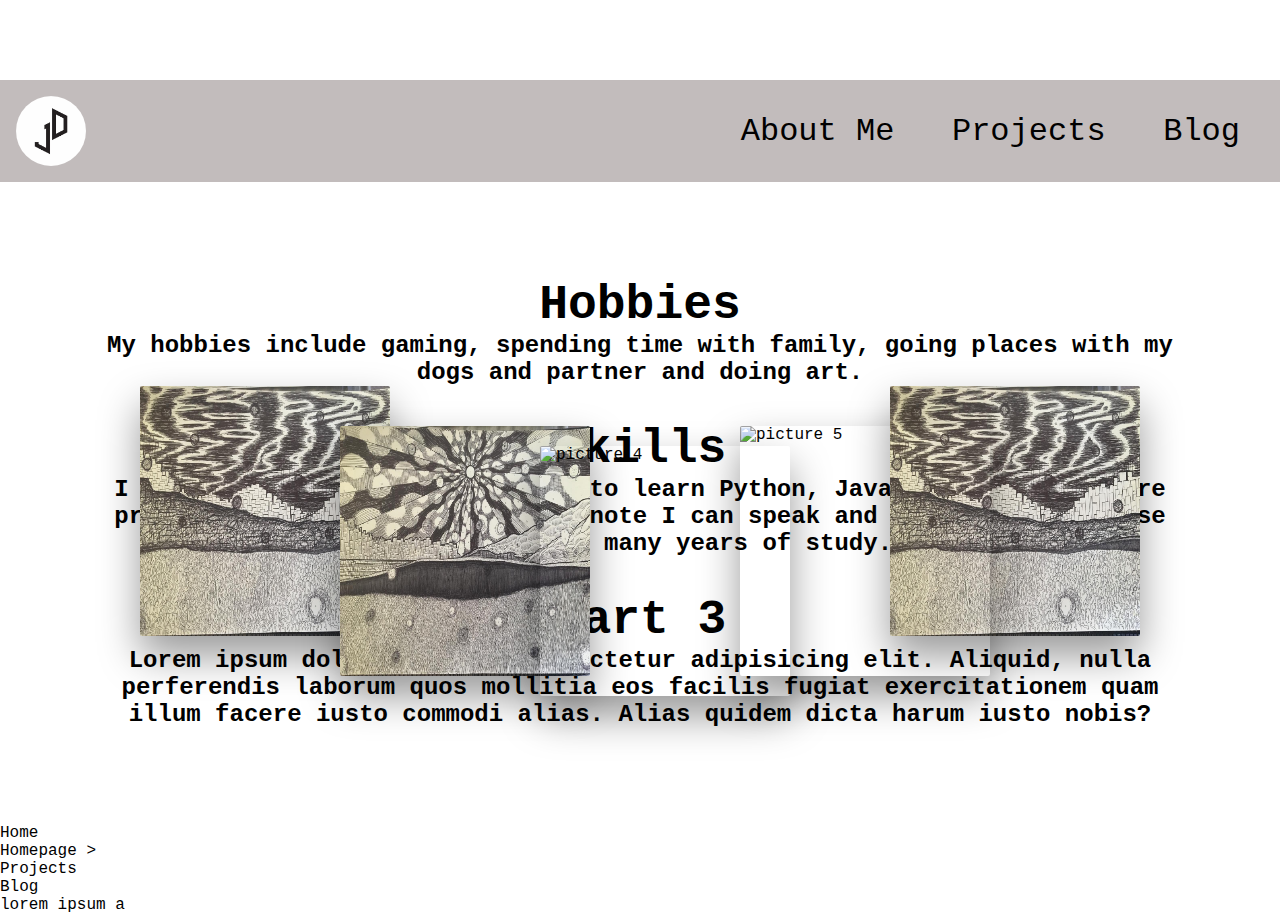
==== aboutme.html @ f3d7f451 "About me html and css started" ====
<!DOCTYPE html>
<html lang="en">

</html>

<head>
  <meta charset="UTF-8" />
  <meta http-equiv="X-UA-Compatible" content="IE=edge" />
  <meta name="viewport" content="width=device-width, initial-scale=1.0" />
  <title>About Me</title>
  <link rel="stylesheet" href="style.css" />
</head>

<body>
  <article>
    <header>
      <img id="initials" src="images/JD.jpg" />

      <nav>
        <a href="aboutme.html">About Me</a>
        <a href="projects.html">Projects</a>
        <a href="blog.html">Blog</a>
      </nav>
    </header>


    <main>
      <div>
        <h2 class="h2-aboutme">Hobbies</h2>
        <p>My hobbies include gaming, spending time with family, going places with my dogs and partner and doing
          art.</p>

        <div class="gallery">
          <img src="images/art city.jpg" class="gallery__photo gallery__photo--p1" alt="picture 1" />
          <img src="images/art city.jpg" class="gallery__photo gallery__photo--p2" alt="picture 2" />
          <img src="images/art middle.jpg" class="gallery__photo gallery__photo--p3" alt="picture 3" />
          <img src="art right.jpg" class="gallery__photo gallery__photo--p4" alt="picture 4" />
          <img src="crystal city.jpg" class="gallery__photo gallery__photo--p5" alt="picture 5" />
        </div>

        <br>
        <br>
        <div>
          <h2 class=" h2-aboutme">Skills</h2>
          <p>I can use HTML, CSS and am about to learn Python, JavaScript and may more programming languages. As a
            side note I can speak and understand Japanese as a result of many years of study. </p>
          <br>
          <br>
          <h2 class="h2-aboutme"> Part 3</h2>
          <p>Lorem ipsum dolor sit amet consectetur adipisicing elit. Aliquid, nulla perferendis laborum quos
            mollitia eos facilis fugiat exercitationem quam illum facere iusto commodi alias. Alias quidem dicta
            harum iusto nobis?</p>
        </div>
    </main>
    <section id="signup">Home</section>
    <section id="feature-1" class="feature">Homepage
      <link href="homepage.html" rel="import" />>
    </section>
    <section id="feature-2" class="feature">Projects</section>
    <section id="feature-3" class="feature">Blog</section>
    <div>lorem ipsum a</div>
  </article>
</body>

</html>
---- style.css ----
@media screen and (min-width: 500px) and (max-width: 899px) {
  section {
    height: 50vw;
    flex: 50%;
  }
}

@media screen and (min-width: 900px) {
}

* {
  font-family: "Courier New", Courier, monospace;
  box-sizing: border-box;
  margin: 0;
  padding: 0;
}
#container {

}

body {
 /* display: flex;
  flex-direction: column; 
  
  
  V for aboutm.me html testing */
  height:100vh;
  padding-top: 80px;



}

/* Header --------------------------------------------------*/
header {
  display: flex;
  justify-content: space-between;
  align-items: center;
  padding: 1rem;
  background: rgb(194, 188, 188);  

}

#initials {
  height: 70px;
  width: 70px;
  border-radius: 50%;
}

nav a {
  font-size: 2rem;
  color: #000000;
  text-decoration: none;
  margin: 0 1.5rem;
}

nav a:hover {
  color: #313131;
  text-decoration: underline;
  font-weight: 900;
  margin: 0 1.5rem;
}

nav a:visited {
  color: #494949;
  text-decoration: underline;
  margin: 0 1.5rem;
}
/*header end-------------------------------------------------*/

/*homepage --------------------------------------------------*/

#container {
}

#bush {
  float: right;
  border-style: double;
  border-width: 30px;
  border-color: rgba(158, 108, 108, 0.829);
  width: 400px;
  height: 400px;
  border-radius: 50%;
  margin-top: 1rem;
  margin-bottom: 3rem;
}
 
#name {
  float: right;
  color: rgba(163, 36, 36, 0.719);
  font-size: 3rem;
  font-weight: bold;
  margin-top: 3rem;
  margin-bottom: 3rem;
  margin-left: 5rem;
  padding-right: 9rem;
}

main p {
  text-align: center;
  font-size: 1.5rem;
  font-weight: 700;
}

main {
  display: flex;
  padding: 3rem;
  margin: 3rem;
  justify-content: space-around;
}
.button {
  display: inline-block;
  font-size: 2.5rem;
  font-weight: bold;
  text-decoration: none;
  border: 2.9px solid;
  padding: 0.5rem 1rem;
}

.btn-startjourney {
  color: #940000;
  border-color: #940000;
}

.btn-startjourney:hover {
  background-color: #24000023;
}



main h2 {
  font-size: 3rem;
  width: 100%;
  text-align: center;
}

main article {
  display: flex;
  flex-direction: column;
  align-items: center;
  flex: 1;
  padding: 0 2rem;
}

main article p {
  margin: 1rem 0;
}

/* Social section */
#social-links {
  display: flex;
  flex-direction: column-reverse;
  align-items: center;
  justify-content: center;
  padding: 1rem 0;
}
#social-links a:hover {
  opacity: 80%;
}


#social-links{

}

#social-links p {
  position:relative;
  margin: 0 0 1rem;
  font-size: 2rem;
}

#social-links div div{
  position: relative;
  display: flex;
  justify-content: space-between;
  align-items: center;
}

#codeimage{
    background-image: url(images/code.jpg);
 /*   background-color:rgba(0, 0, 0, 0.20);
    opacity: 10%; */
    position: relative;
    background-repeat: no-repeat;
    background-size: cover;
    background-position: center;
}

/* aboutme.page----------------------------------------------------*/
#h2-aboutme {

}

.gallery {
  width: 1000px;
  margin: 0 auto;

  position: relative;
}

.gallery__photo {
  width: 250px;
  height: 250px;
  box-shadow: 0 20px 40px rgba(0, 0, 0, 0.4);
  border-radius: 2px;

  position: absolute;
  transition: all 0.2s;
  z-index: 10;
  outline-offset: 20px;
}

.gallery__photo--p1 {
  top: 0;
  left: 0;
}

.gallery__photo--p2 {
  top: 0;
  right: 0;
  z-index: 1;
}

.gallery__photo--p3 {
  top: 40px;
  left: 20%;
}

.gallery__photo--p4 {
  top: 60px;
  left: 40%;
}

.gallery__photo--p5 {
  top: 40px;
  left: 60%;
  z-index: 2;
}

.gallery__photo:hover {
  outline: 15px solid #7421007a;
  box-shadow: 0 20px 40px rgb(0, 0, 0);
  transform: scale(1.05) translateY(-20px);
  z-index: 20;
}
.gallery:hover .gallery__photo:not(:hover) {
  transform: scale(0.9);
}
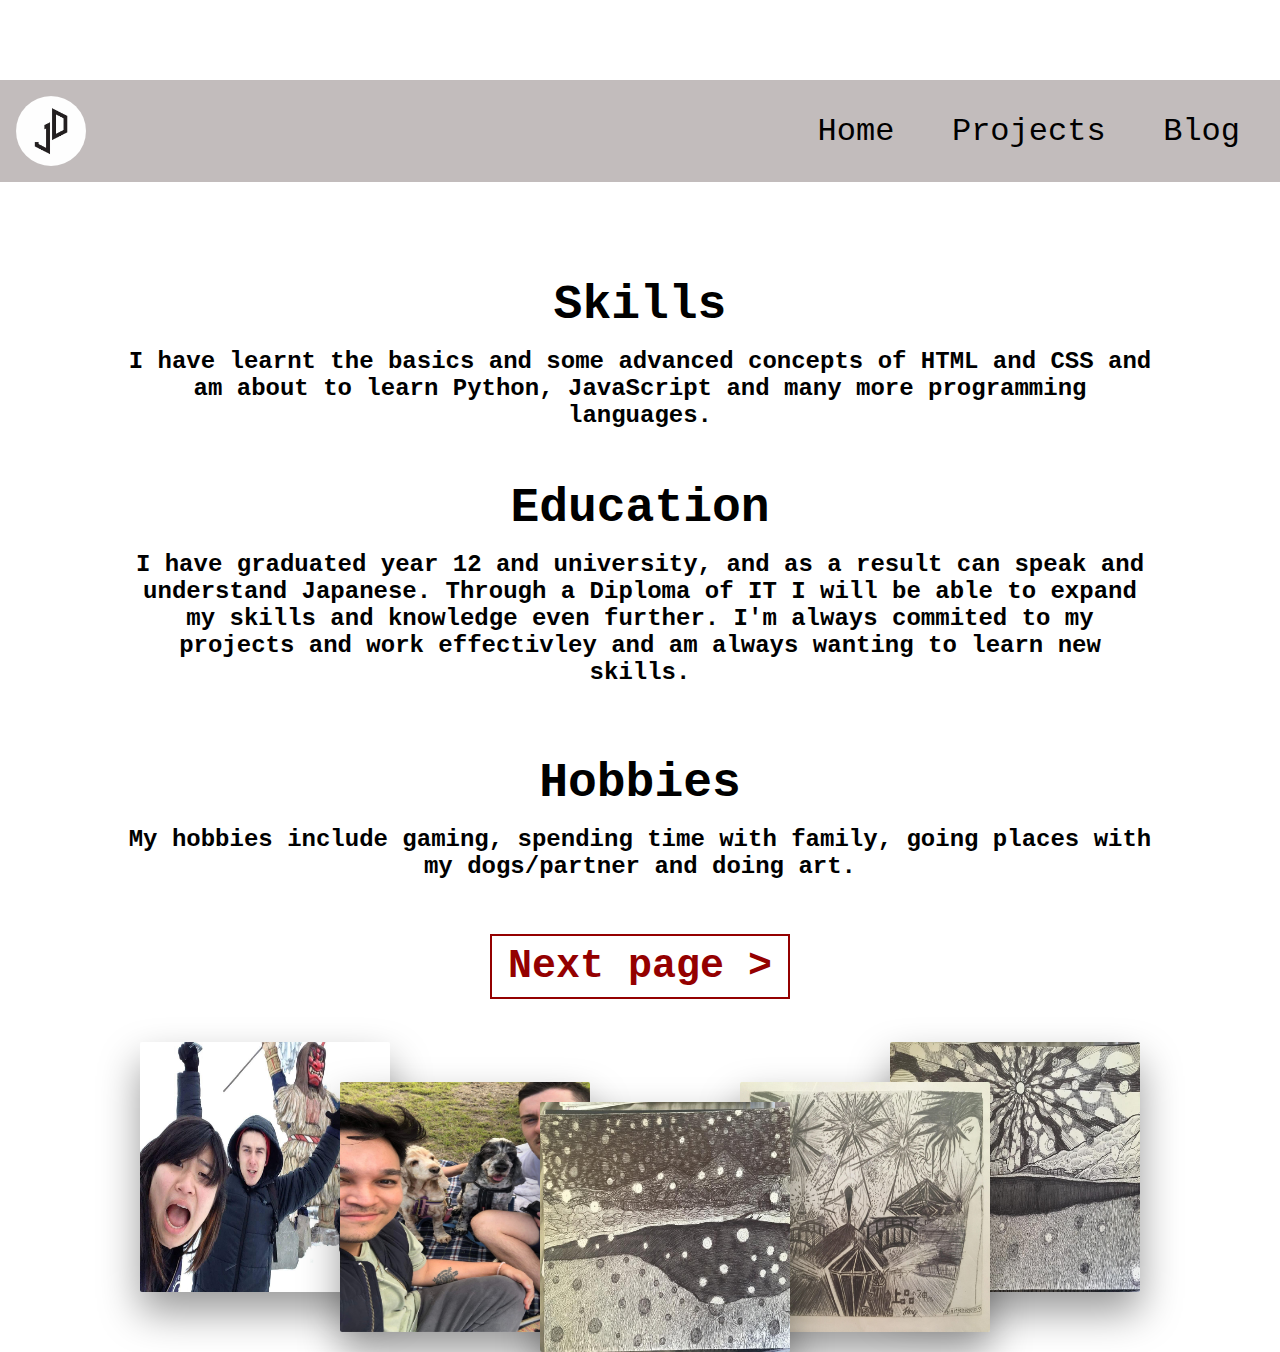
==== commit 3cd29b7e: "index hot fix" ====
--- a/aboutme.html
+++ b/aboutme.html
@@ -2,6 +2,8 @@
 <html lang="en">
 
 </html>
+
+<!--head-->
 
 <head>
   <meta charset="UTF-8" />
@@ -12,54 +14,63 @@
 </head>
 
 <body>
-  <article>
-    <header>
-      <img id="initials" src="images/JD.jpg" />
+  <header>
+    <img id="initials" src="images/JD.jpg" />
 
-      <nav>
-        <a href="aboutme.html">About Me</a>
-        <a href="projects.html">Projects</a>
-        <a href="blog.html">Blog</a>
-      </nav>
-    </header>
+    <nav>
+      <a href="index.html">Home</a>
+      <a href="projects.html">Projects</a>
+      <a href="blog.html">Blog</a>
+    </nav>
+  </header>
 
 
-    <main>
+  <main>
+    <article>
       <div>
-        <h2 class="h2-aboutme">Hobbies</h2>
-        <p>My hobbies include gaming, spending time with family, going places with my dogs and partner and doing
-          art.</p>
-
-        <div class="gallery">
-          <img src="images/art city.jpg" class="gallery__photo gallery__photo--p1" alt="picture 1" />
-          <img src="images/art city.jpg" class="gallery__photo gallery__photo--p2" alt="picture 2" />
-          <img src="images/art middle.jpg" class="gallery__photo gallery__photo--p3" alt="picture 3" />
-          <img src="art right.jpg" class="gallery__photo gallery__photo--p4" alt="picture 4" />
-          <img src="crystal city.jpg" class="gallery__photo gallery__photo--p5" alt="picture 5" />
-        </div>
-
+        <h2 class=" h2-aboutme">Skills</h2>
+        <p>I have learnt the basics and some advanced concepts of HTML and CSS and am about to learn Python, JavaScript
+          and many more programming languages. </p>
         <br>
         <br>
+        <h2 class="h2-aboutme"> Education</h2>
+        <p>I have graduated year 12 and university, and as a result can speak and understand Japanese. Through a Diploma
+          of IT I will be able to expand my skills and knowledge even further. I'm always commited to my projects and
+          work effectivley and am always wanting to learn new skills.</p>
+
+
         <div>
-          <h2 class=" h2-aboutme">Skills</h2>
-          <p>I can use HTML, CSS and am about to learn Python, JavaScript and may more programming languages. As a
-            side note I can speak and understand Japanese as a result of many years of study. </p>
           <br>
           <br>
-          <h2 class="h2-aboutme"> Part 3</h2>
-          <p>Lorem ipsum dolor sit amet consectetur adipisicing elit. Aliquid, nulla perferendis laborum quos
-            mollitia eos facilis fugiat exercitationem quam illum facere iusto commodi alias. Alias quidem dicta
-            harum iusto nobis?</p>
-        </div>
-    </main>
-    <section id="signup">Home</section>
-    <section id="feature-1" class="feature">Homepage
-      <link href="homepage.html" rel="import" />>
-    </section>
-    <section id="feature-2" class="feature">Projects</section>
-    <section id="feature-3" class="feature">Blog</section>
-    <div>lorem ipsum a</div>
+          <br>
+
+
+          <h2 class="h2-aboutme">Hobbies</h2>
+          <p>My hobbies include gaming, spending time with family, going places with my dogs/partner and doing
+            art.
+
+
+
+            <br>
+            <br>
+            <br>
+            <a href="projects.html" class="button btn-startjourney">Next page > </a>
+            <br>
+            <br>
+
+          <div class="gallery">
+            <img src="images/me and arisa.jpg" class="gallery__photo gallery__photo--p1" alt="picture 1" />
+            <img src="images/art middle.jpg" class="gallery__photo gallery__photo--p2" alt="picture 2" />
+            <img src="images/me job and dogs.jpg" class="gallery__photo gallery__photo--p3" alt="picture 3" />
+            <img src="images/art right.jpg" class="gallery__photo gallery__photo--p4" alt="picture 4" />
+            <img src="images/crystal city.jpg" class="gallery__photo gallery__photo--p5" alt="picture 5" />
+          </div>
+          </p>
+    </div>
   </article>
+    
+  </main>
+
 </body>
 
 </html>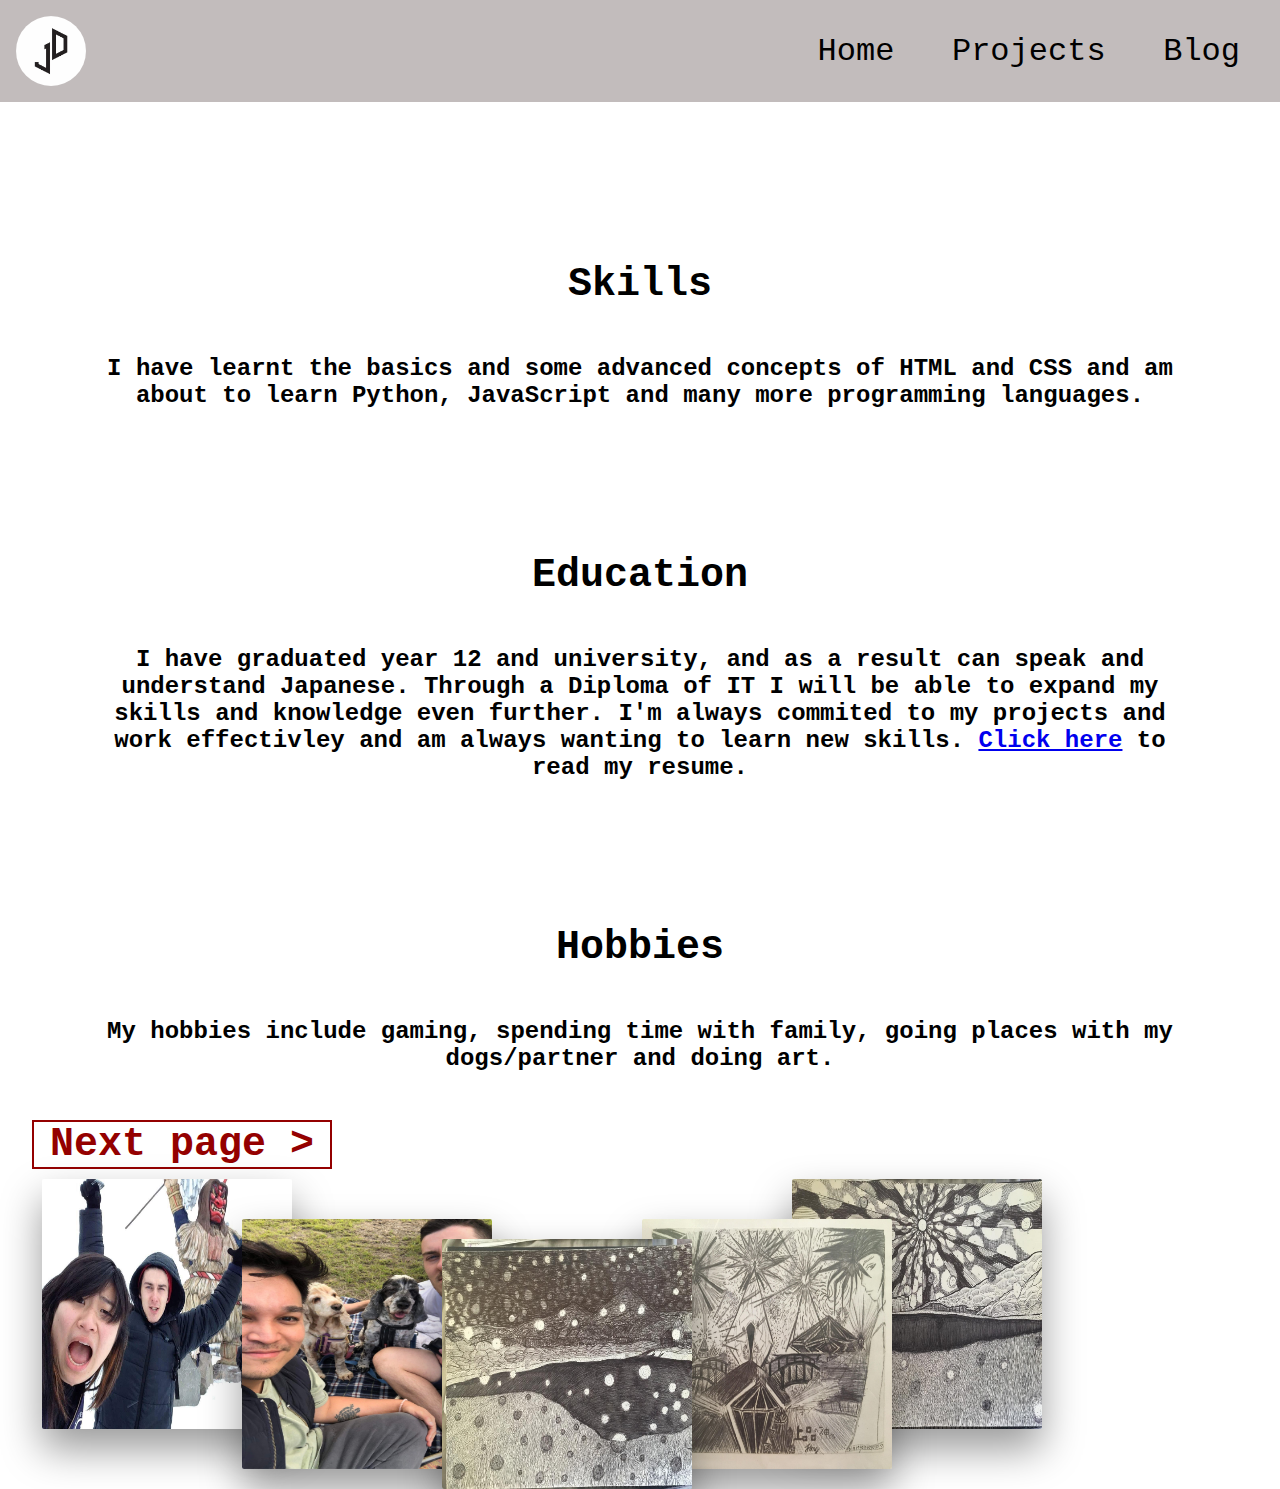
==== commit 59e4c59a: "upto blogs" ====
--- a/aboutme.html
+++ b/aboutme.html
@@ -28,35 +28,21 @@
   <main>
     <article>
       <div>
-        <h2 class=" h2-aboutme">Skills</h2>
+        <h2>Skills</h2>
         <p>I have learnt the basics and some advanced concepts of HTML and CSS and am about to learn Python, JavaScript
           and many more programming languages. </p>
-        <br>
-        <br>
-        <h2 class="h2-aboutme"> Education</h2>
+        <h2> Education</h2>
         <p>I have graduated year 12 and university, and as a result can speak and understand Japanese. Through a Diploma
           of IT I will be able to expand my skills and knowledge even further. I'm always commited to my projects and
-          work effectivley and am always wanting to learn new skills.</p>
+          work effectivley and am always wanting to learn new skills.
+        <a href="resume/Resume 2022.pdf" id="click"> Click here</a> to read my resume.</p>
 
 
-        <div>
-          <br>
-          <br>
-          <br>
+          <h2>Hobbies</h2>
+          <p>My hobbies include gaming, spending time with family, going places with my dogs/partner and doing
+            art.</p>
 
-
-          <h2 class="h2-aboutme">Hobbies</h2>
-          <p>My hobbies include gaming, spending time with family, going places with my dogs/partner and doing
-            art.
-
-
-
-            <br>
-            <br>
-            <br>
             <a href="projects.html" class="button btn-startjourney">Next page > </a>
-            <br>
-            <br>
 
           <div class="gallery">
             <img src="images/me and arisa.jpg" class="gallery__photo gallery__photo--p1" alt="picture 1" />
@@ -65,8 +51,6 @@
             <img src="images/art right.jpg" class="gallery__photo gallery__photo--p4" alt="picture 4" />
             <img src="images/crystal city.jpg" class="gallery__photo gallery__photo--p5" alt="picture 5" />
           </div>
-          </p>
-    </div>
   </article>
     
   </main>
--- a/style.css
+++ b/style.css
@@ -1,6 +1,9 @@
+/*@import url("https://fonts.googleapis.com/css2?family=Lato&family=Roboto&family=Ubuntu&display=swap")
+*/
+
 @media screen and (min-width: 500px) and (max-width: 899px) {
   section {
-    height: 50vw;
+  height: 50vw;
     flex: 50%;
   }
 }
@@ -14,24 +17,23 @@
   margin: 0;
   padding: 0;
 }
-#container {
-
-}
-
-body {
- /* display: flex;
-  flex-direction: column; 
-  
-  
-  V for aboutm.me html testing */
-  height:100vh;
-  padding-top: 80px;
-
-
-
-}
-
-/* Header --------------------------------------------------*/
+
+
+
+/* Header*/
+
+#myface {
+  border-style: double;
+  border-width: 15px;
+  border-color: rgba(158, 108, 108, 0.829);
+  width: 50vw;
+  height: 50vw;
+  border-radius: 50%;
+  margin-top: 5vh;
+  margin-bottom: 3rem;
+  margin-left: 20vw;
+  align-content: center;
+}
 header {
   display: flex;
   justify-content: space-between;
@@ -68,32 +70,21 @@
 }
 /*header end-------------------------------------------------*/
 
-/*homepage --------------------------------------------------*/
-
-#container {
-}
-
-#bush {
-  float: right;
-  border-style: double;
-  border-width: 30px;
-  border-color: rgba(158, 108, 108, 0.829);
-  width: 400px;
-  height: 400px;
-  border-radius: 50%;
-  margin-top: 1rem;
-  margin-bottom: 3rem;
+/*homepage*/
+p {
+  margin: 0.5rem;
+  padding: 1rem;
 }
  
-#name {
-  float: right;
+h1 {
   color: rgba(163, 36, 36, 0.719);
   font-size: 3rem;
   font-weight: bold;
-  margin-top: 3rem;
-  margin-bottom: 3rem;
+  margin-top: 1rem;
+  margin-bottom: 1rem;
   margin-left: 5rem;
-  padding-right: 9rem;
+  padding-right: 5rem;
+
 }
 
 main p {
@@ -102,71 +93,67 @@
   font-weight: 700;
 }
 
-main {
-  display: flex;
-  padding: 3rem;
-  margin: 3rem;
-  justify-content: space-around;
-}
 .button {
   display: inline-block;
+  align-items: center;
+  justify-content: center;
+  flex-direction: column;
   font-size: 2.5rem;
   font-weight: bold;
   text-decoration: none;
   border: 2.9px solid;
-  padding: 0.5rem 1rem;
+  padding: 0rem 1rem;
 }
 
 .btn-startjourney {
   color: #940000;
   border-color: #940000;
+  
+  
 }
 
 .btn-startjourney:hover {
   background-color: #24000023;
 }
 
-
-
-main h2 {
-  font-size: 3rem;
+h2 {
+  font-size: 2.5rem;
   width: 100%;
   text-align: center;
+  margin-top: 10vw;
 }
 
 main article {
   display: flex;
   flex-direction: column;
   align-items: center;
-  flex: 1;
-  padding: 0 2rem;
+  padding: 2rem;
 }
 
 main article p {
-  margin: 1rem 0;
+  margin: 2rem;
 }
 
 /* Social section */
 #social-links {
   display: flex;
-  flex-direction: column-reverse;
+  flex-direction: column;
   align-items: center;
   justify-content: center;
-  padding: 1rem 0;
+  padding: 2rem;
+  margin-top: 3rem;
 }
 #social-links a:hover {
   opacity: 80%;
 }
 
-
-#social-links{
-
-}
-
 #social-links p {
   position:relative;
-  margin: 0 0 1rem;
   font-size: 2rem;
+  font-weight: bold;
+  text-align: center;
+  margin-left: 5rem;
+  margin-top: 2rem;
 }
 
 #social-links div div{
@@ -175,27 +162,21 @@
   justify-content: space-between;
   align-items: center;
 }
-
-#codeimage{
-    background-image: url(images/code.jpg);
- /*   background-color:rgba(0, 0, 0, 0.20);
-    opacity: 10%; */
-    position: relative;
-    background-repeat: no-repeat;
-    background-size: cover;
-    background-position: center;
-}
-
-/* aboutme.page----------------------------------------------------*/
-#h2-aboutme {
-
-}
-
-.gallery {
+/* aboutme*/ 
+/* media query for modible to display vertically*/ 
+
+@media only screen and (max-width: 700px) {
+
+    .gallery {
+      display: none;
+    }
+}
+
+  .gallery { 
   width: 1000px;
-  margin: 0 auto;
-
+  margin: 10px;
   position: relative;
+
 }
 
 .gallery__photo {
@@ -204,7 +185,7 @@
   box-shadow: 0 20px 40px rgba(0, 0, 0, 0.4);
   border-radius: 2px;
 
-  position: absolute;
+  position:absolute;
   transition: all 0.2s;
   z-index: 10;
   outline-offset: 20px;
@@ -238,11 +219,20 @@
 }
 
 .gallery__photo:hover {
-  outline: 15px solid #7421007a;
+  outline: 15px solid #00000052;
   box-shadow: 0 20px 40px rgb(0, 0, 0);
   transform: scale(1.05) translateY(-20px);
   z-index: 20;
 }
 .gallery:hover .gallery__photo:not(:hover) {
   transform: scale(0.9);
-}+}
+
+
+
+/*Blogs*/
+
+.pokemonimg {
+  width: 100%;
+    height: auto;
+    }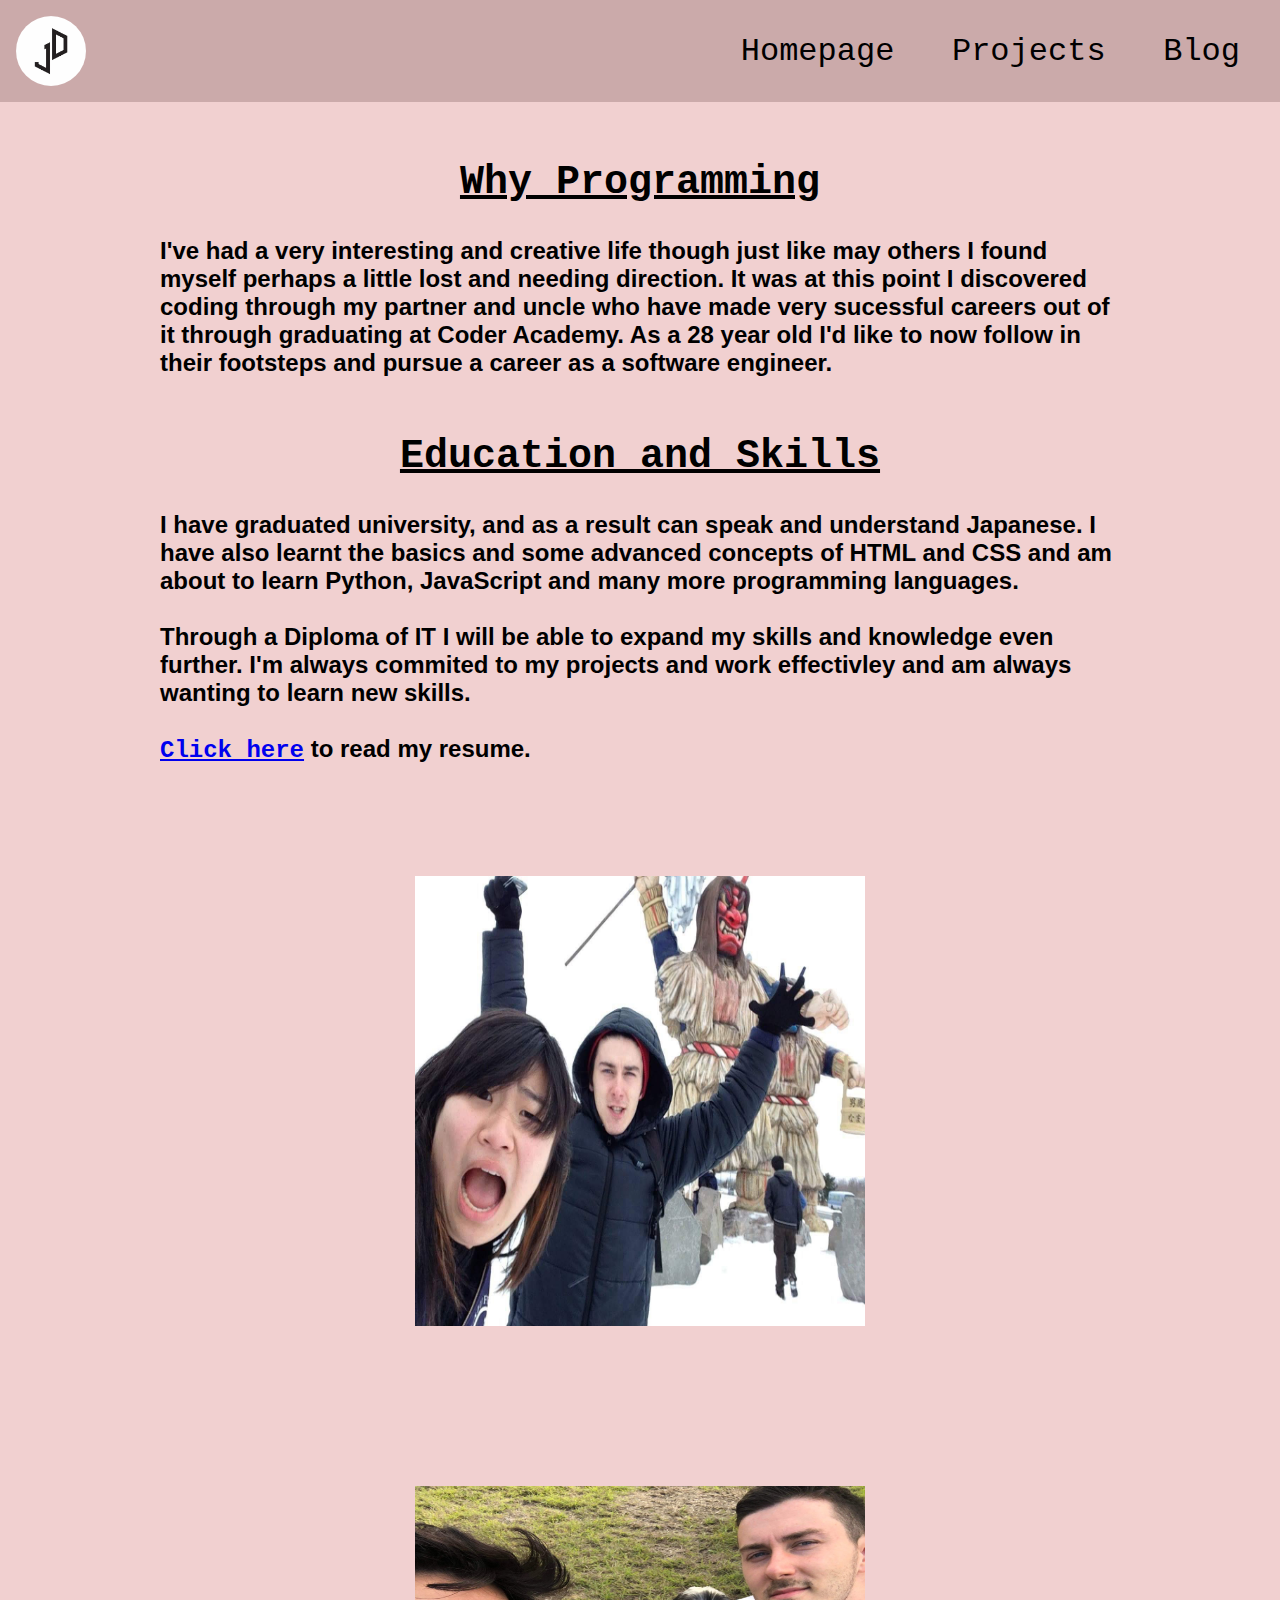
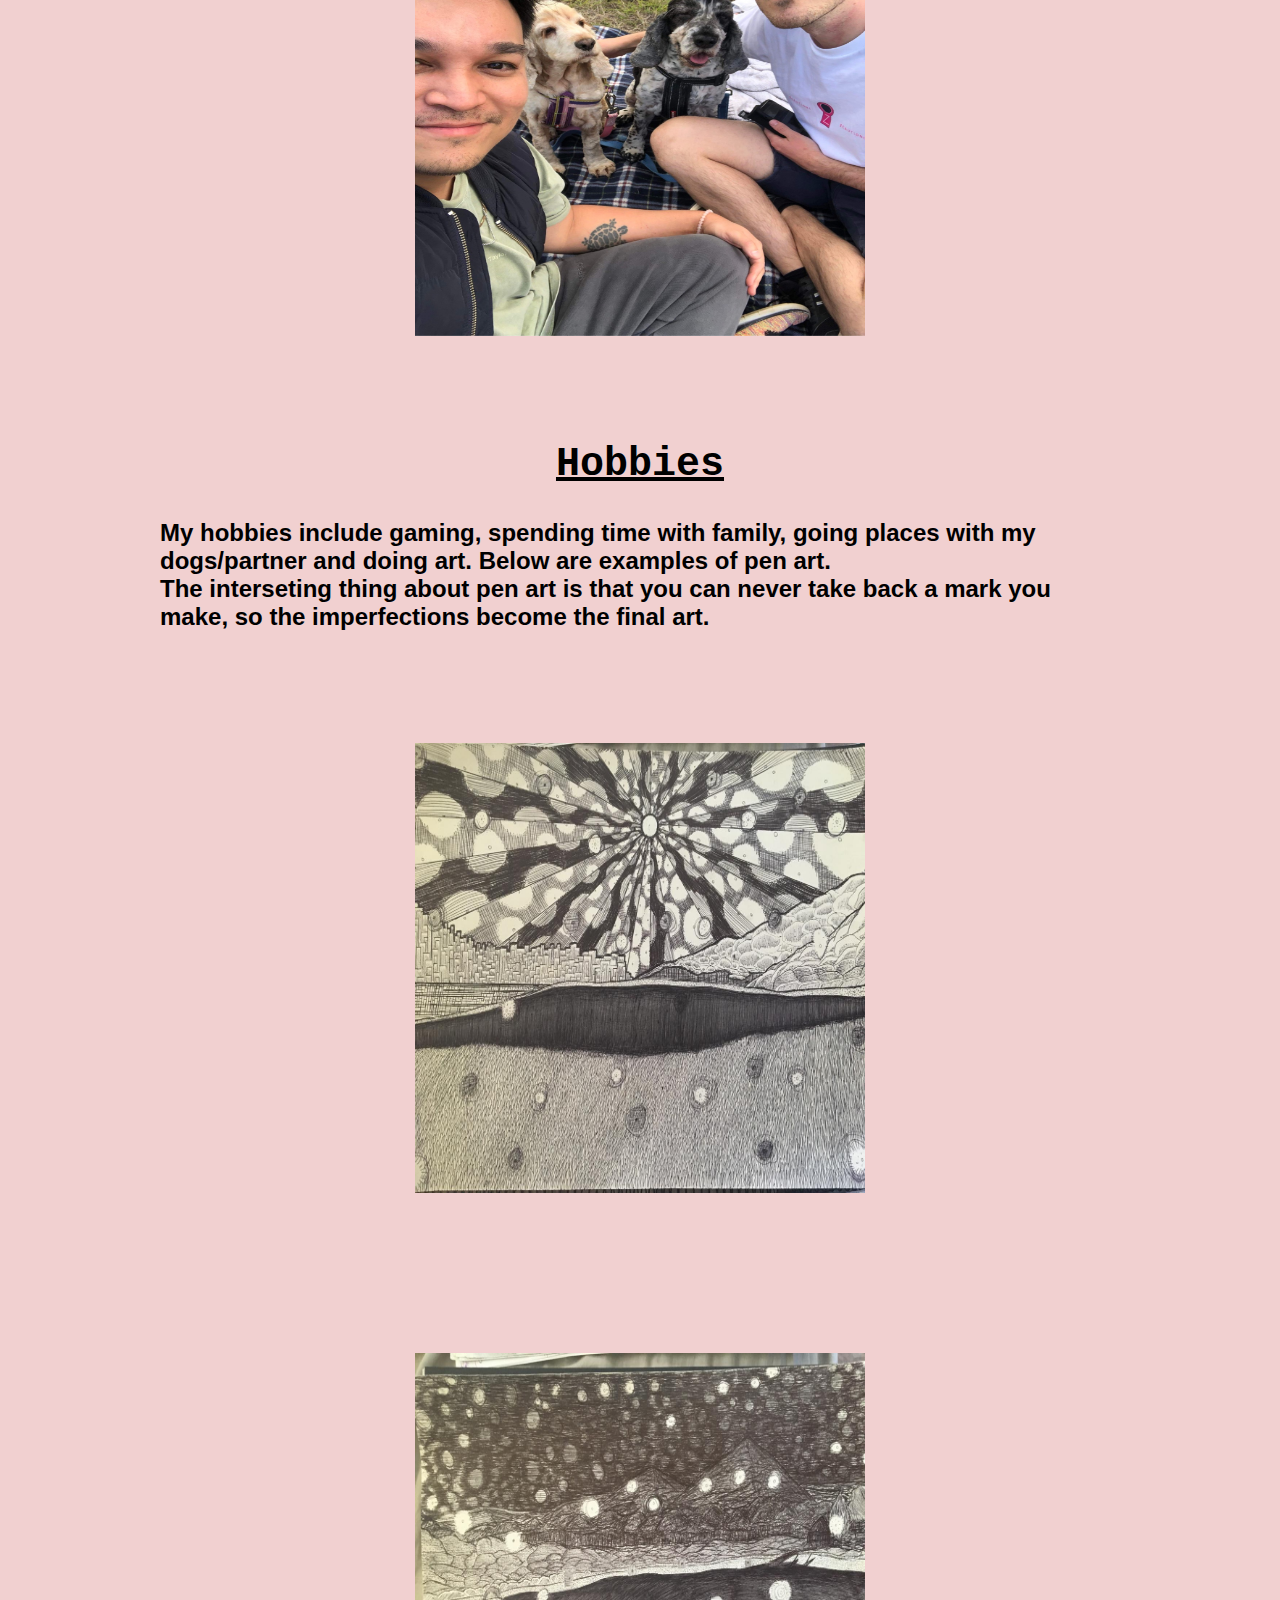
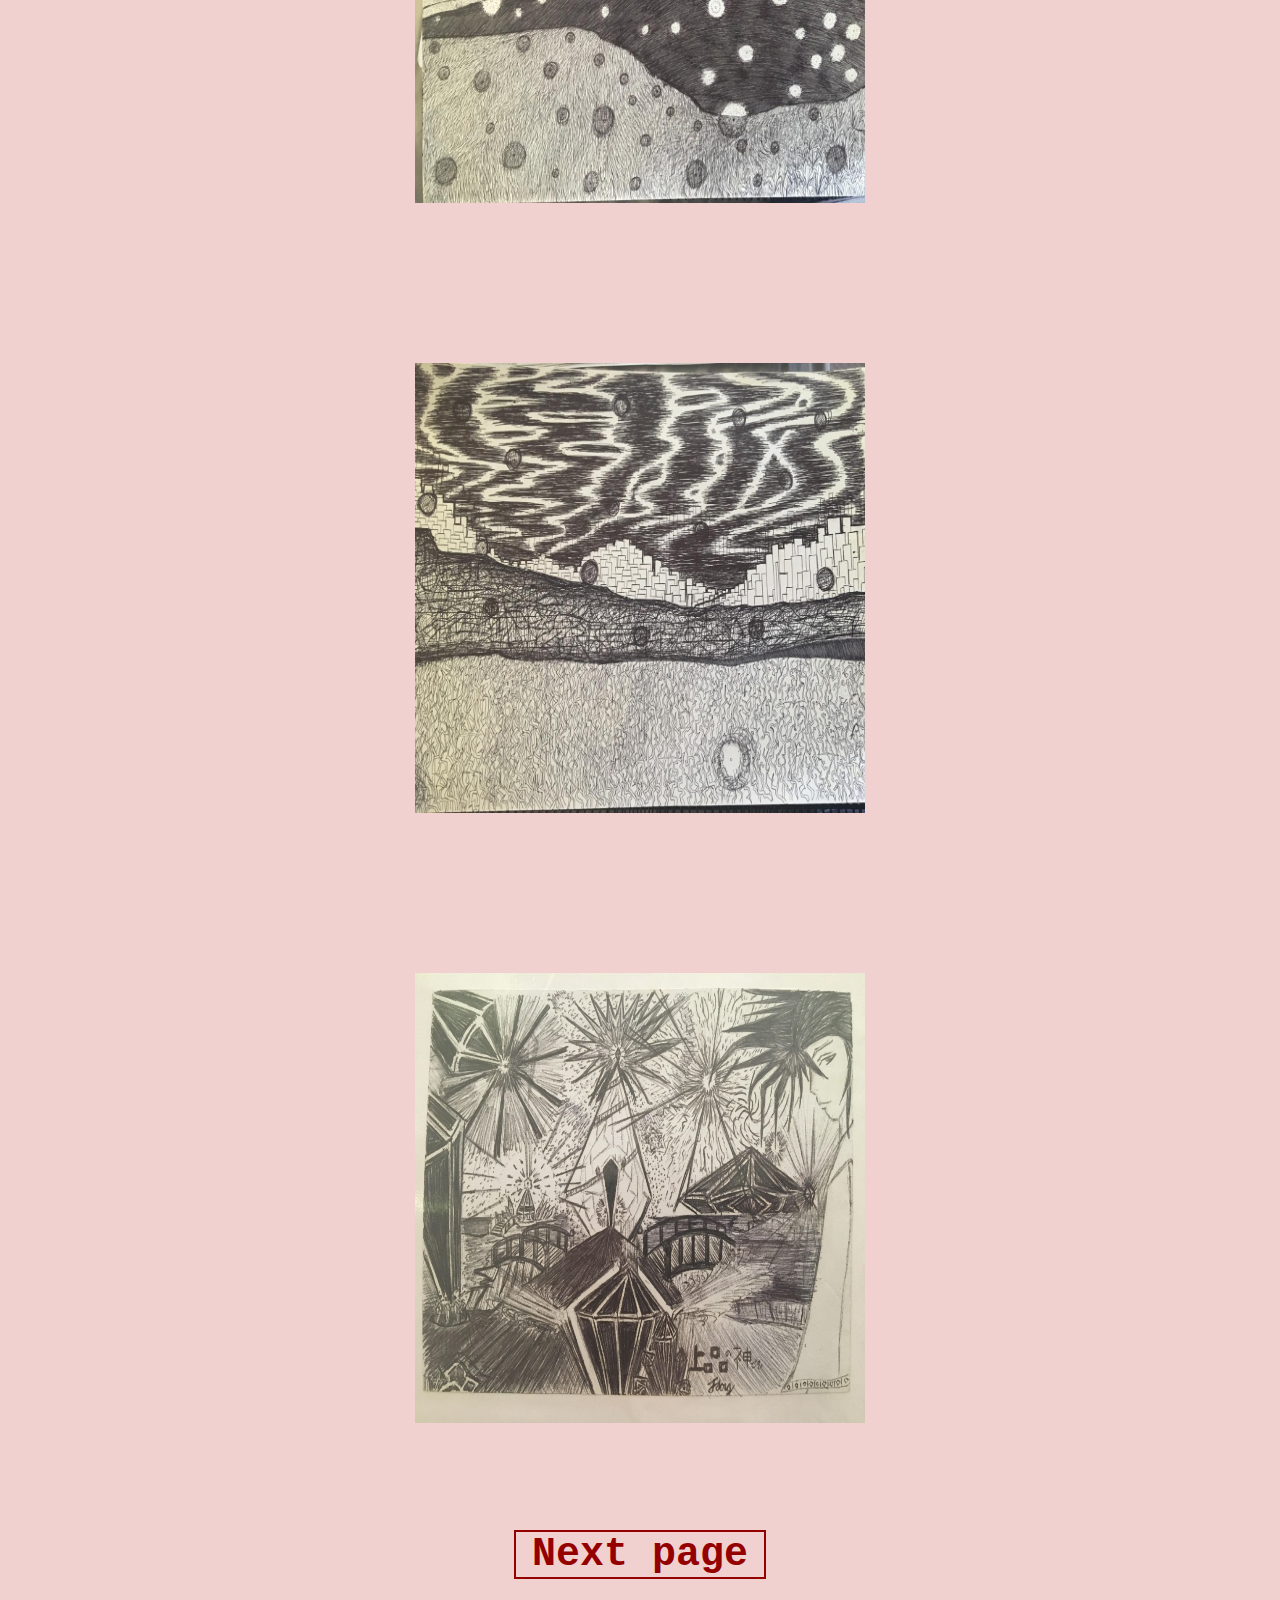
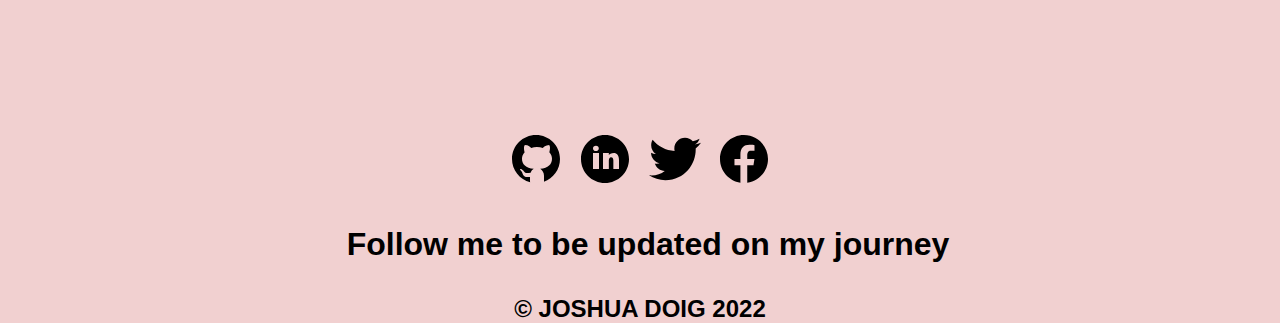
==== commit 359d4d11: "Final Draft/Final" ====
--- a/aboutme.html
+++ b/aboutme.html
@@ -18,7 +18,7 @@
     <img id="initials" src="images/JD.jpg" />
 
     <nav>
-      <a href="index.html">Home</a>
+      <a href="index.html">Homepage</a>
       <a href="projects.html">Projects</a>
       <a href="blog.html">Blog</a>
     </nav>
@@ -26,35 +26,49 @@
 
 
   <main>
-    <article>
-      <div>
-        <h2>Skills</h2>
-        <p>I have learnt the basics and some advanced concepts of HTML and CSS and am about to learn Python, JavaScript
-          and many more programming languages. </p>
-        <h2> Education</h2>
-        <p>I have graduated year 12 and university, and as a result can speak and understand Japanese. Through a Diploma
-          of IT I will be able to expand my skills and knowledge even further. I'm always commited to my projects and
-          work effectivley and am always wanting to learn new skills.
+    <article class="">
+      <h2>Why Programming</h2>
+      <p> I've had a very interesting and creative life though just like may others I found myself perhaps a little lost and needing direction. It was at this point I discovered coding through my partner and uncle who have made very sucessful careers out of it through graduating at Coder Academy. As a 28 year old I'd like to now follow in their footsteps and pursue a career as a software engineer.</p>
+        <h2> Education and Skills</h2>
+        <p>I have graduated university, and as a result can speak and understand Japanese. I have also learnt the basics and some advanced concepts of HTML and CSS and am about to learn Python, JavaScript
+          and many more programming languages. 
+          <br> 
+          <br>
+          Through a Diploma of IT I will be able to expand my skills and knowledge even further. I'm always commited to my projects and
+          work effectivley and am always wanting to learn new skills.<br><br>
         <a href="resume/Resume 2022.pdf" id="click"> Click here</a> to read my resume.</p>
-
+        <img src="images/me and arisa.jpg" class="gallery__photo" alt="picture 1" />
+        <img src="images/me job and dogs.jpg" class="gallery__photo" alt="picture 2" />
 
           <h2>Hobbies</h2>
+          
           <p>My hobbies include gaming, spending time with family, going places with my dogs/partner and doing
-            art.</p>
+            art. Below are examples of pen art. <br> The interseting thing about pen art is that you can never take back a mark you make, so the imperfections become the final art.  </p>
+            <img src="images/art middle.jpg" class="gallery__photo" alt="picture 3" />
+            <img src="images/art right.jpg" class="gallery__photo" alt="picture 4" />
+            <img src="images/art city.jpg" class="gallery__photo" alt="picture 5" />
+            <img src="images/crystal city.jpg" class="gallery__photo" alt="picture 6" />
 
-            <a href="projects.html" class="button btn-startjourney">Next page > </a>
+          <a href="projects.html" class="btn-startjourney">Next page</a>
+    
+            
+           
 
-          <div class="gallery">
-            <img src="images/me and arisa.jpg" class="gallery__photo gallery__photo--p1" alt="picture 1" />
-            <img src="images/art middle.jpg" class="gallery__photo gallery__photo--p2" alt="picture 2" />
-            <img src="images/me job and dogs.jpg" class="gallery__photo gallery__photo--p3" alt="picture 3" />
-            <img src="images/art right.jpg" class="gallery__photo gallery__photo--p4" alt="picture 4" />
-            <img src="images/crystal city.jpg" class="gallery__photo gallery__photo--p5" alt="picture 5" />
-          </div>
   </article>
     
   </main>
+<section id="social-links"> 
+                    <address>
+                        <a href="https://www.github.com/doigiee"><img src="images/icons8-github.svg" alt="github" /></a>
+                        <a href="https://www.linkedin.com/in/joshua-doig-63ab64134/"><img
+                                src="images/icons8-linkedin-circled.svg" alt="linkedin" /></a>
+                        <a href="http://www.twitter.com"><img src="images/icons8-twitter.svg" alt="twitter" /></a>
+                        <a href="https://www.facebook.com"><img src="images/icons8-facebook.svg" alt="facebook" /></a>
+                    </address>
+                        <p>Follow me to be updated on my journey</p>
+                </section>
 
+                 <footer> <p>&copy; JOSHUA DOIG 2022</p></footer>
 </body>
 
 </html>--- a/style.css
+++ b/style.css
@@ -1,27 +1,41 @@
-/*@import url("https://fonts.googleapis.com/css2?family=Lato&family=Roboto&family=Ubuntu&display=swap")
-*/
-
-@media screen and (min-width: 500px) and (max-width: 899px) {
-  section {
-  height: 50vw;
-    flex: 50%;
-  }
-}
-
-@media screen and (min-width: 900px) {
-}
+@import url("https://fonts.googleapis.com/css2?family=Lato&family=Roboto&family=Ubuntu&display=swap");
+
+
+/*global settings*/
 
 * {
+  
   font-family: "Courier New", Courier, monospace;
+  margin: 0;
+  padding: 0; 
   box-sizing: border-box;
-  margin: 0;
-  padding: 0;
-}
-
-
+}
+
+
+/*colors*/
+:root {
+  --clr-primary: #d15f5f4b;
+  --clr-primary-accent: #6e424269;
+  --clr-secondary: #200301e7;
+  --clr-header: rgba(194, 159, 159, 0.795);
+}
+
+html {
+  background-color: var(--clr-primary);
+ 
+}
+
+
+/*footer*/
+footer {
+  position: relative;
+  bottom: 0;
+  left: 50%;
+  transform: translate(-50%, 0);
+  display: flex;
+  justify-content: center;}
 
 /* Header*/
-
 #myface {
   border-style: double;
   border-width: 15px;
@@ -32,14 +46,26 @@
   margin-top: 5vh;
   margin-bottom: 3rem;
   margin-left: 20vw;
-  align-content: center;
-}
+  align-content: center;}
+
+  /* Header- responsive media query*/
+  @media screen and (min-width: 1300px) 
+{
+  #myface { 
+    width: 30vw;
+    height: 30vw;
+    margin-bottom: 2rem;
+    margin-left: 35vw;
+    align-content: center;
+  }
+}
+
 header {
   display: flex;
   justify-content: space-between;
   align-items: center;
   padding: 1rem;
-  background: rgb(194, 188, 188);  
+  background: var(--clr-header);rgb(194, 188, 188);  
 
 }
 
@@ -70,69 +96,87 @@
 }
 /*header end-------------------------------------------------*/
 
-/*homepage*/
+/*homepage // main all*/
+
 p {
-  margin: 0.5rem;
-  padding: 1rem;
-}
- 
+  max-width: 60rem;
+  text-align:left;
+  font-size: 1.5rem;
+  font-weight: 600;
+  font-family:'Segoe UI', Tahoma, Geneva, Verdana, sans-serif;
+}
+
+main article {
+  display: flex;
+  flex-direction: column;
+  align-items: center;
+  padding: 2rem;
+}
+
+main article p {
+  margin: 2rem;
+}
+
 h1 {
   color: rgba(163, 36, 36, 0.719);
   font-size: 3rem;
   font-weight: bold;
   margin-top: 1rem;
   margin-bottom: 1rem;
-  margin-left: 5rem;
-  padding-right: 5rem;
-
-}
-
-main p {
+  margin-left: 1rem;
+  padding-right: 1rem;
+
+
+}
+
+h2 {  
+  text-decoration: underline;
+  font-size: 2.5rem;
+  width: 100%;
   text-align: center;
-  font-size: 1.5rem;
-  font-weight: 700;
-}
-
-.button {
-  display: inline-block;
-  align-items: center;
-  justify-content: center;
-  flex-direction: column;
+  margin-top: 2vw;
+}
+
+h3 {
+  font-size: 2rem;
+  color: #8d0202;
+  text-align: center;
+  margin-top: 3vw;
+}
+
+.btn-startjourney{
+  display: flex;
   font-size: 2.5rem;
   font-weight: bold;
   text-decoration: none;
   border: 2.9px solid;
   padding: 0rem 1rem;
-}
-
-.btn-startjourney {
+  margin-top: 3vh;
+  margin-bottom: 3vw;
   color: #940000;
   border-color: #940000;
+}
   
-  
-}
-
 .btn-startjourney:hover {
-  background-color: #24000023;
-}
-
-h2 {
-  font-size: 2.5rem;
-  width: 100%;
-  text-align: center;
-  margin-top: 10vw;
-}
-
-main article {
-  display: flex;
-  flex-direction: column;
-  align-items: center;
-  padding: 2rem;
-}
-
-main article p {
-  margin: 2rem;
-}
+ background-color: #24000023;
+}
+
+
+/*projects image */
+
+.coderordinal {
+width: 100px;
+height: 100px;
+display: contain;
+justify-content: center;
+max-width:10%;
+max-height: 10vh;
+
+}
+
+
+
+
 
 /* Social section */
 #social-links {
@@ -152,7 +196,7 @@
   font-size: 2rem;
   font-weight: bold;
   text-align: center;
-  margin-left: 5rem;
+  margin-left: 1rem;
   margin-top: 2rem;
 }
 
@@ -163,59 +207,80 @@
   align-items: center;
 }
 /* aboutme*/ 
-/* media query for modible to display vertically*/ 
-
-@media only screen and (max-width: 700px) {
+/* media query for modible to display vertically    */ 
+
+/* photo styles for projects */ 
+.cogs {
+  margin: 2rem;
+  margin-top: 8rem;
+  transition: all 0.2s;
+  align-items: center;
+  width: 70vw;
+  height: 28vh;
+}
+
+.cogs:hover {
+outline: 15px solid #eeff0096;
+box-shadow: 0 20px 40px rgb(0, 0, 0);
+transform: scale(1.05) translateY(-20px);
+z-index: 20;
+}
+
+.cogs:not(:hover) {
+transform: scale(0.9);}
+
+/* medua query for mobile devices */   
+@media only screen and (min-width: 900px) {
+    .gallery__photo {
+    width: 50vh;
+    height: 50vh; 
+    display:flex;
+    justify-content: space-between;
+    align-items: center;
+    flex-direction: column; 
+    margin: 5rem;
+    transition: all 0.2s;
+  }
 
     .gallery {
-      display: none;
+      display: flex;
+      justify-content: space-between;
+      align-items: center;
+      flex-direction: column; 
+      width: 100vw;
+      height: 100vh;
+      margin: 5rem;
     }
-}
-
+
+    .gallery__photo:hover {
+      outline: 15px solid #00000052;
+      box-shadow: 0 20px 40px rgb(0, 0, 0);
+      transform: scale(1.05) translateY(-20px);
+      z-index: 20;
+    }
+    .gallery:hover .gallery__photo:not(:hover) {
+      transform: scale(0.9);
+}
+}
+
+/* medua query for laptop devices */
+@media only screen and (max-width: 901px) {
   .gallery { 
   width: 1000px;
-  margin: 10px;
   position: relative;
-
-}
+  }
+
 
 .gallery__photo {
+  margin: 2rem;
   width: 250px;
   height: 250px;
   box-shadow: 0 20px 40px rgba(0, 0, 0, 0.4);
   border-radius: 2px;
-
-  position:absolute;
   transition: all 0.2s;
   z-index: 10;
   outline-offset: 20px;
-}
-
-.gallery__photo--p1 {
-  top: 0;
-  left: 0;
-}
-
-.gallery__photo--p2 {
-  top: 0;
-  right: 0;
-  z-index: 1;
-}
-
-.gallery__photo--p3 {
-  top: 40px;
-  left: 20%;
-}
-
-.gallery__photo--p4 {
-  top: 60px;
-  left: 40%;
-}
-
-.gallery__photo--p5 {
-  top: 40px;
-  left: 60%;
-  z-index: 2;
+
 }
 
 .gallery__photo:hover {
@@ -227,12 +292,98 @@
 .gallery:hover .gallery__photo:not(:hover) {
   transform: scale(0.9);
 }
-
-
-
-/*Blogs*/
-
-.pokemonimg {
+}
+
+ 
+/* Blogs -----------------------------------------------*/
+.small-text {
+  font-size: clamp(0.8rem, 0.48vw + 0.8rem, 1rem);
+  padding: 0 0.5rem;
+  color: var(--clr-secondary);
+  margin: 0;
+}
+.small-text {
+  order: 2;
+  align-self: flex-end;
+  padding-right: 0;
+  width: fit-content;
+  display: block;
+  font-size: clamp(0.8rem, 0.48vw + 0.8rem, 1rem);
+  padding: 0 0.5rem;
+  color: var(--clr-secondary); 
+  margin-top: 0.5rem;
+}
+.small-text {
+
+}
+
+.small-title {
+  font-size: clamp(1.5rem, 2.3vw + 1rem, 2rem);
+  padding: 0 0.5rem;
+  margin-top: 0.5em;
+  text-transform: uppercase;
+  color: var(--clr-secondary);
+}
+
+/* blogs - text/graphical */
+.blog-link-container {
+  border-radius: 0.2rem;
+  overflow: hidden;
+  color: var(--clr-secondary);
+  background-color: var(--clr-primary-accent);
+  margin: 1.5em;
+  display: flex;
+  flex-direction: column;
+}
+
+/*blogs date and author */
+.blog-text-container {
+  margin-bottom: 0;
+  margin-top: auto;
+}
+
+.blog-link-container:hover {
+  transform: scale(1.05);
+}
+
+.blog-link-container img {
+  display: block;
   width: 100%;
-    height: auto;
-    }+  padding: 0;
+  margin: 0;
+}
+
+
+
+
+
+.blog-link-container .small-text {
+  width: fit-content;
+}
+
+  /* blogs */
+  .blog-container {
+    display: flex;
+    justify-content: center;
+    flex-direction: row;
+    flex-wrap: wrap;
+  }
+
+
+
+
+  .blog-link-container {
+    width: 40%;
+        
+
+    }
+
+@media screen and (max-width: 600px) {
+ .blog-link-container {
+  width: 80%;} 
+ }
+
+
+
+  /* blog-list */
+  
